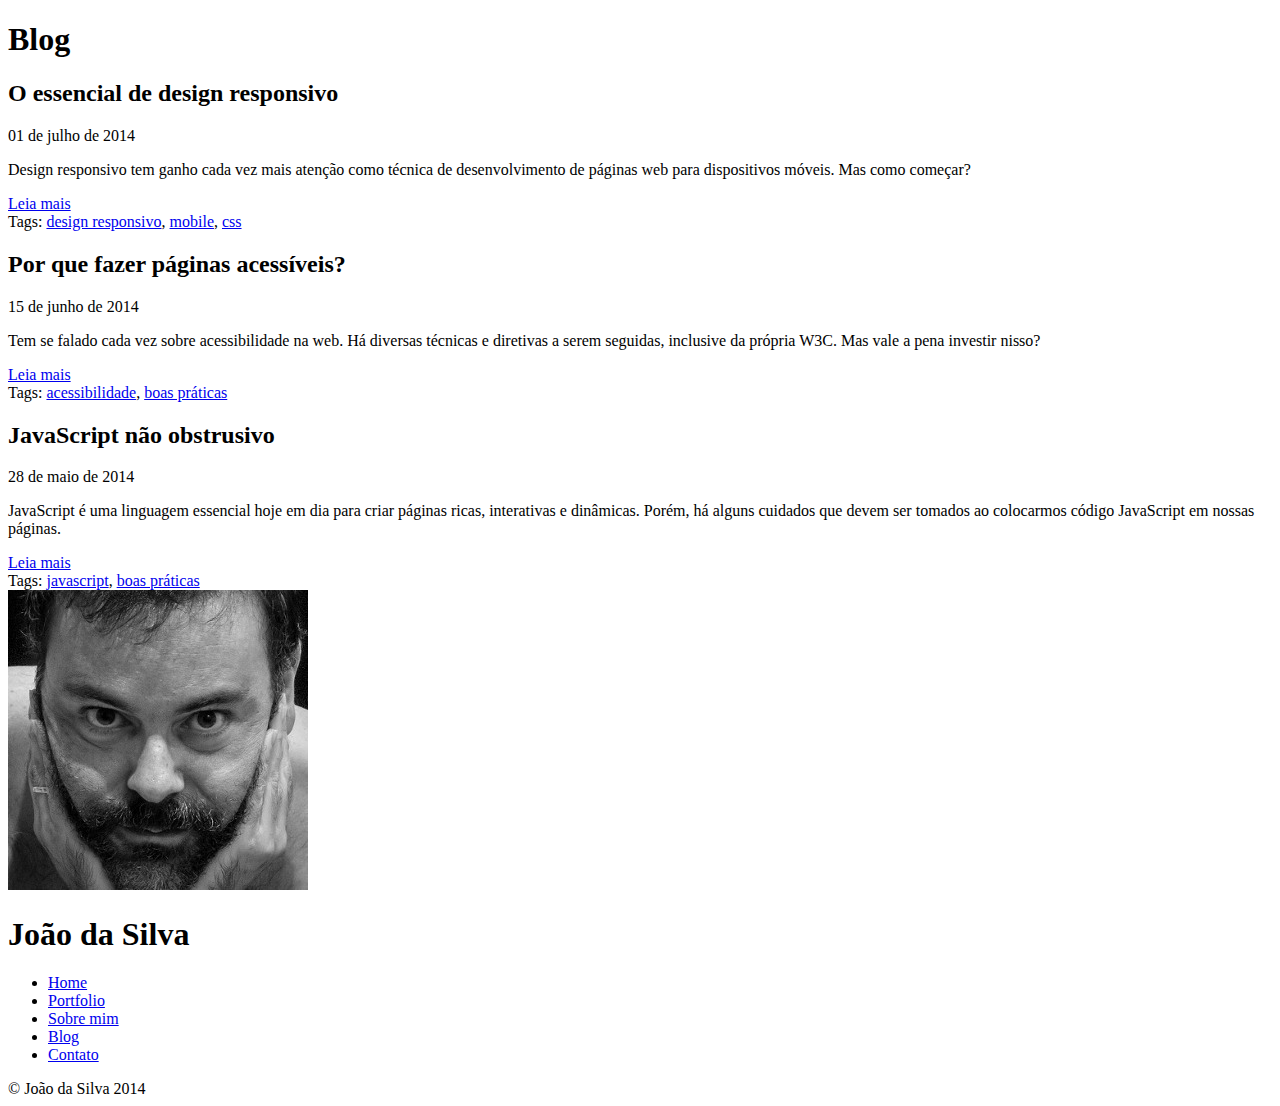
==== Extensoes/blog.html @ 87449e36 "adicionado projeto" ====
<!DOCTYPE html>
<html>
    <head>
        <title>Blog - João da Silva</title>
        <meta charset="utf-8">
        <link rel="icon" href="favicon.png">
        <link rel="stylesheet" href="C:\desenvolvimento\design.css">
        <link rel="stylesheet" href="http://fonts.googleapis.com/css?family=Crimson+Text:400,400italic,600">
        <link rel="stylesheet" href="http://fonts.googleapis.com/css?family=Open+Sans+Condensed:700">
    </head>
    <body>
        <main>
            <h1>Blog</h1>

            <article>
                <h2>O essencial de design responsivo</h2>
                <time datetime="2014-07-01">01 de julho de 2014</time>

                <p>Design responsivo tem ganho cada vez mais atenção como técnica de desenvolvimento de páginas web para dispositivos móveis. Mas como começar?</p>

                <a href="#">Leia mais</a>
                <footer>Tags: <a href="#">design responsivo</a>, <a href="#">mobile</a>, <a href="#">css</a></footer>
            </article>

            <article>
                <h2>Por que fazer páginas acessíveis?</h2>
                <time datetime="2014-06-15">15 de junho de 2014</time>

                <p>Tem se falado cada vez sobre acessibilidade na web. Há diversas técnicas e diretivas a serem seguidas, inclusive da própria W3C. Mas vale a pena investir nisso?</p>

                <a href="#">Leia mais</a>
                <footer>Tags: <a href="#">acessibilidade</a>, <a href="#">boas práticas</a></footer>
            </article>

            <article>
                <h2>JavaScript não obstrusivo</h2>
                <time datetime="2014-05-28">28 de maio de 2014</time>

                <p>JavaScript é uma linguagem essencial hoje em dia para criar páginas ricas, interativas e dinâmicas. Porém, há alguns cuidados que devem ser tomados ao colocarmos código JavaScript em nossas páginas.</p>

                <a href="#">Leia mais</a>
                <footer>Tags: <a href="#">javascript</a>, <a href="#">boas práticas</a></footer>
            </article>
        </main>
        <img src="eu.jpg" alt="Foto de João da Silva">
        <aside>
            <h1>João da Silva</h1>
            <nav>
                <ul>
                    <li><a href="index.html">Home</a></li>
                    <li><a href="portfolio.html">Portfolio</a></li>
                    <li><a href="bio.html">Sobre mim</a></li>
                    <li><a href="blog.html">Blog</a></li>
                    <li><a href="contato.html">Contato</a></li>
                </ul>
            </nav>
        </aside>
        <footer>
            &copy; João da Silva 2014
        </footer>
    </body>
</html>
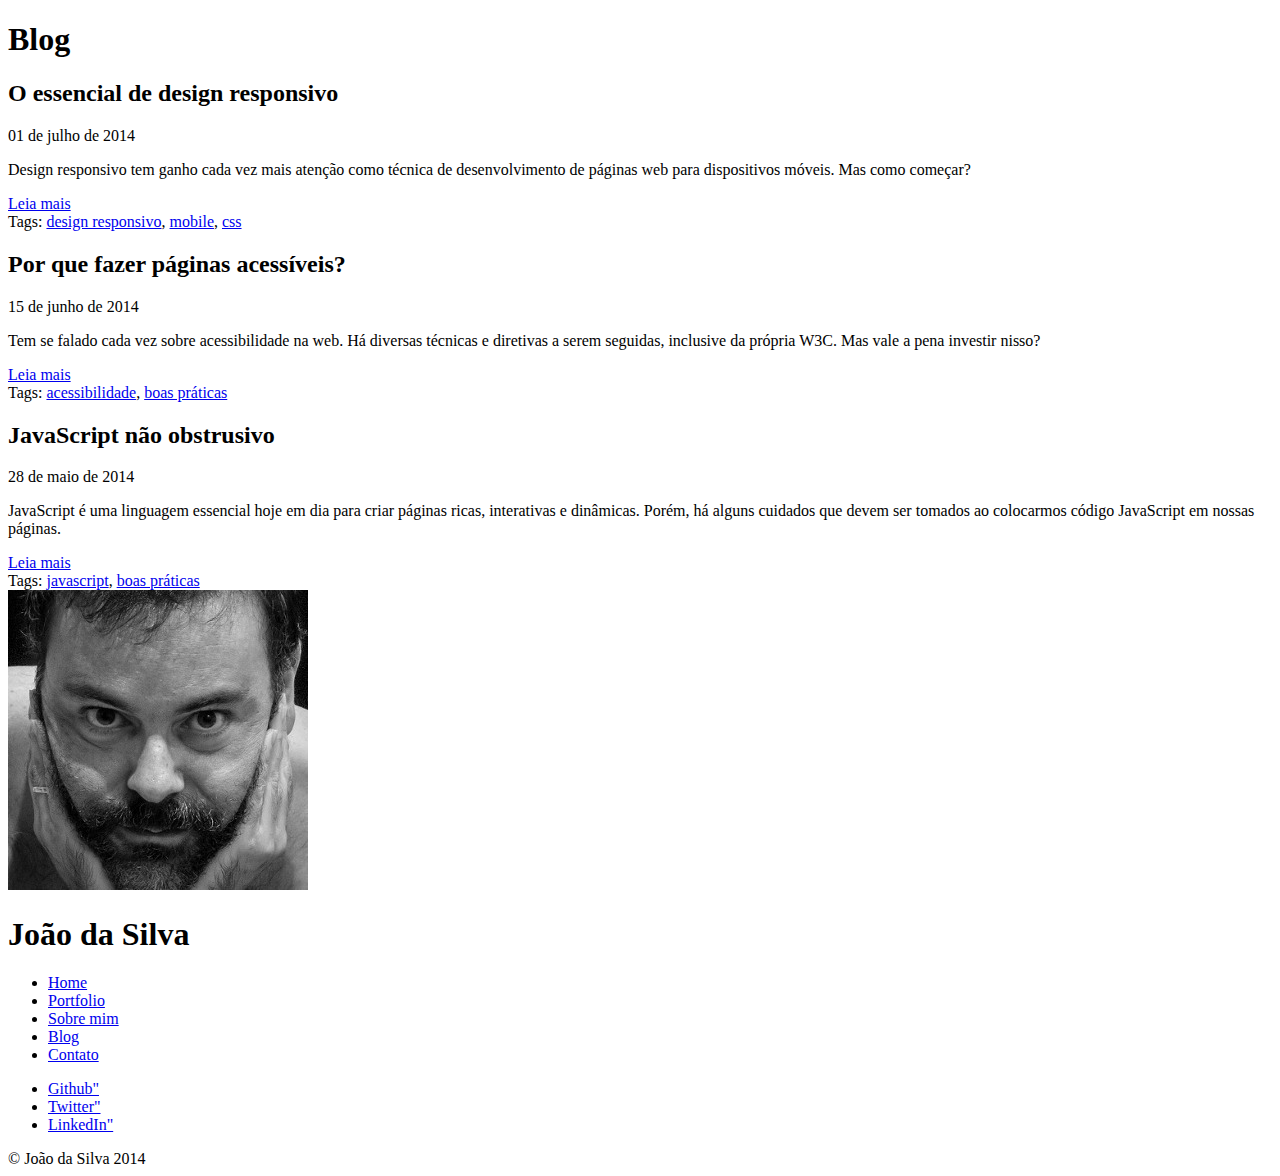
==== commit b21c7dbb: "adicionado estilos e modificado icones" ====
--- a/Extensoes/blog.html
+++ b/Extensoes/blog.html
@@ -1,62 +1,79 @@
 <!DOCTYPE html>
 <html>
-    <head>
-        <title>Blog - João da Silva</title>
-        <meta charset="utf-8">
-        <link rel="icon" href="favicon.png">
-        <link rel="stylesheet" href="C:\desenvolvimento\design.css">
-        <link rel="stylesheet" href="http://fonts.googleapis.com/css?family=Crimson+Text:400,400italic,600">
-        <link rel="stylesheet" href="http://fonts.googleapis.com/css?family=Open+Sans+Condensed:700">
-    </head>
-    <body>
-        <main>
-            <h1>Blog</h1>
 
-            <article>
-                <h2>O essencial de design responsivo</h2>
-                <time datetime="2014-07-01">01 de julho de 2014</time>
+<head>
+    <title>Blog - João da Silva</title>
+    <meta charset="utf-8">
+    <link rel="icon" href="favicon.png">
+    <link rel="stylesheet" href="C:\desenvolvimento\design.css">
+    <link rel="stylesheet" href="http://fonts.googleapis.com/css?family=Crimson+Text:400,400italic,600">
+    <link rel="stylesheet" href="http://fonts.googleapis.com/css?family=Open+Sans+Condensed:700">
+</head>
 
-                <p>Design responsivo tem ganho cada vez mais atenção como técnica de desenvolvimento de páginas web para dispositivos móveis. Mas como começar?</p>
+<body>
+    <main>
+        <h1>Blog</h1>
 
-                <a href="#">Leia mais</a>
-                <footer>Tags: <a href="#">design responsivo</a>, <a href="#">mobile</a>, <a href="#">css</a></footer>
-            </article>
+        <article>
+            <h2>O essencial de design responsivo</h2>
+            <time datetime="2014-07-01">01 de julho de 2014</time>
 
-            <article>
-                <h2>Por que fazer páginas acessíveis?</h2>
-                <time datetime="2014-06-15">15 de junho de 2014</time>
+            <p>Design responsivo tem ganho cada vez mais atenção como técnica de desenvolvimento de páginas web para
+                dispositivos móveis. Mas como começar?</p>
 
-                <p>Tem se falado cada vez sobre acessibilidade na web. Há diversas técnicas e diretivas a serem seguidas, inclusive da própria W3C. Mas vale a pena investir nisso?</p>
+            <a href="#" class="leia-mais">Leia mais</a>
+            <footer>Tags: <a href="#">design responsivo</a>, <a href="#">mobile</a>, <a href="#">css</a></footer>
+        </article>
 
-                <a href="#">Leia mais</a>
-                <footer>Tags: <a href="#">acessibilidade</a>, <a href="#">boas práticas</a></footer>
-            </article>
+        <article>
+            <h2>Por que fazer páginas acessíveis?</h2>
+            <time datetime="2014-06-15">15 de junho de 2014</time>
 
-            <article>
-                <h2>JavaScript não obstrusivo</h2>
-                <time datetime="2014-05-28">28 de maio de 2014</time>
+            <p>Tem se falado cada vez sobre acessibilidade na web. Há diversas técnicas e diretivas a serem seguidas,
+                inclusive da própria W3C. Mas vale a pena investir nisso?</p>
 
-                <p>JavaScript é uma linguagem essencial hoje em dia para criar páginas ricas, interativas e dinâmicas. Porém, há alguns cuidados que devem ser tomados ao colocarmos código JavaScript em nossas páginas.</p>
+            <a href="#" class="leia-mais">Leia mais</a>
+            <footer>Tags: <a href="#">acessibilidade</a>, <a href="#">boas práticas</a></footer>
+        </article>
 
-                <a href="#">Leia mais</a>
-                <footer>Tags: <a href="#">javascript</a>, <a href="#">boas práticas</a></footer>
-            </article>
-        </main>
-        <img src="eu.jpg" alt="Foto de João da Silva">
-        <aside>
-            <h1>João da Silva</h1>
-            <nav>
-                <ul>
-                    <li><a href="index.html">Home</a></li>
-                    <li><a href="portfolio.html">Portfolio</a></li>
-                    <li><a href="bio.html">Sobre mim</a></li>
-                    <li><a href="blog.html">Blog</a></li>
-                    <li><a href="contato.html">Contato</a></li>
-                </ul>
-            </nav>
-        </aside>
-        <footer>
-            &copy; João da Silva 2014
-        </footer>
-    </body>
+        <article>
+            <h2>JavaScript não obstrusivo</h2>
+            <time datetime="2014-05-28">28 de maio de 2014</time>
+
+            <p>JavaScript é uma linguagem essencial hoje em dia para criar páginas ricas, interativas e dinâmicas.
+                Porém, há alguns cuidados que devem ser tomados ao colocarmos código JavaScript em nossas páginas.</p>
+
+            <a href="#" class="leia-mais">Leia mais</a>
+            <footer>Tags: <a href="#">javascript</a>, <a href="#">boas práticas</a></footer>
+        </article>
+    </main>
+    <img src="eu.jpg" alt="Foto de João da Silva">
+    <aside class="navegacao-site">
+        <h1>João da Silva</h1>
+        <nav>
+            <ul id="links-pag">
+                <li><a href="/desenvolvimento/index.html">Home</a></li>
+                <li><a href="portfolio.html">Portfolio</a></li>
+                <li><a href="bio.html">Sobre mim</a></li>
+                <li><a href="blog.html">Blog</a></li>
+                <li><a href="contato.html">Contato</a></li>
+            </ul>
+        </nav>
+        <ul class="icones-sociais">
+            <li>
+                <a class="github" href="https://github.com/joaodasilva">Github" </a>
+            </li>
+            <li>
+                <a class="twitter" href="https://twitter.com/joaodasilva">Twitter"</a>
+            </li>
+            <li>
+                <a class="linkedin" href="https://br.linkedin.com/pub/joão-da-silva/32/4/508">LinkedIn" </a>
+            </li>
+        </ul>
+    </aside>
+    <footer class="rodape">
+        &copy; João da Silva 2014
+    </footer>
+</body>
+
 </html>